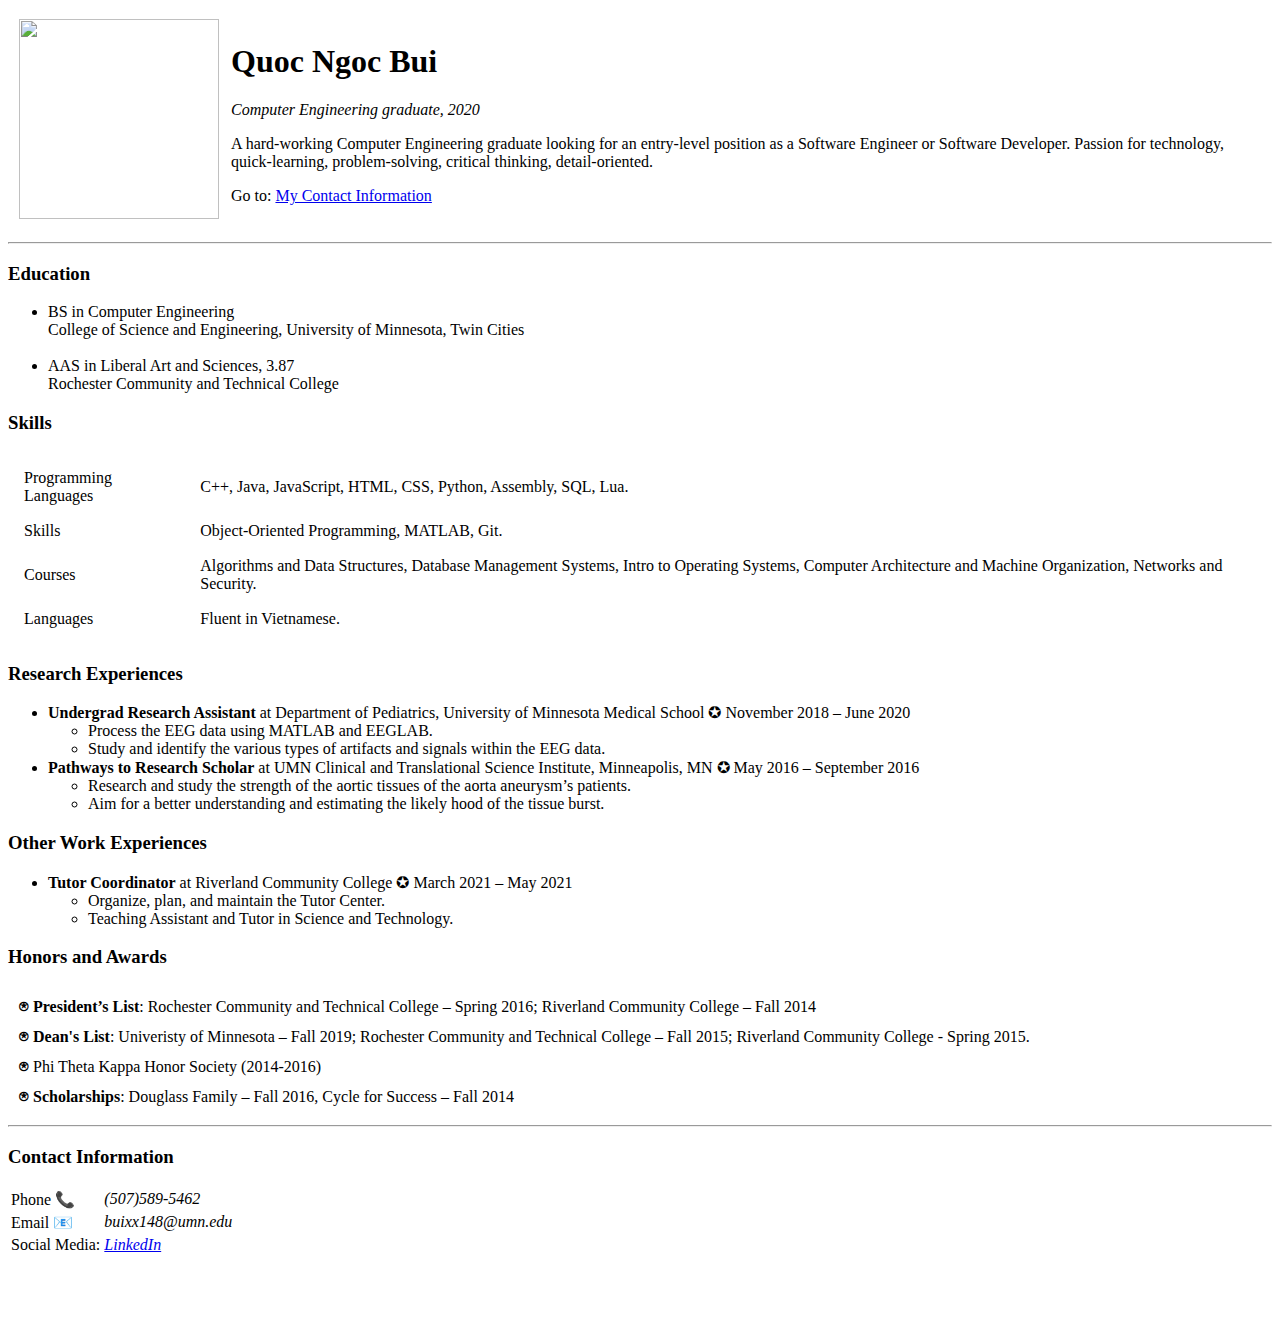
==== index.html @ 151c978b "Add initial HTML resume" ====
<!--This is the template for HTML5-->
<!DOCTYPE html> <!--Tell the program this is HTML file-->
<html lang="en" dir="ltr"> <!--Everything between these tag are HTML code-->
  <head> <!--Head of the page: Tell program how the page should be handled-->
    <meta charset="utf-8"> <!--Tell website how to render, display, or decode the page-->
          <!--charset tells the webpage how to encode-->
    <title>Quoc Ngoc Bui</title> <!--title of the page-->
  </head>
  <body> <!--Body of the page-->
    <table cellspacing="10">
      <tr>
        <td><img src="https://media-exp1.licdn.com/dms/image/C5603AQEKX7UDi0grxg/profile-displayphoto-shrink_400_400/0/1622746934986?e=1628726400&v=beta&t=Olc5XIVP4sW2EZyduo_7HiUIWO8PIC_d0M4SDqvr5_0" width="200" height="200"/></td>
        <td>
          <h1>Quoc Ngoc Bui</h1>
          <p><em>Computer Engineering graduate, 2020</em></p>
          <p>A hard-working Computer Engineering graduate looking for an entry-level position as a Software Engineer or Software Developer. Passion for technology, quick-learning, problem-solving, critical thinking, detail-oriented.</p>
          <p>Go to: <a href="#contact">My Contact Information</a></p>
        </td>
      </tr>
    </table>

    <hr>

    <h3>Education</h3>
    <ul>
      <li>
        BS in Computer Engineering
        <br />
        College of Science and Engineering, University of Minnesota, Twin Cities
      </li>
      <br />
      <li>
        AAS in Liberal Art and Sciences, 3.87
        <br />
        Rochester Community and Technical College
      </li>
    </ul>

    <h3>Skills</h3>
    <table cellspacing="15">
      <tr>
        <td>Programming Languages</td>
        <td>C++, Java, JavaScript, HTML, CSS, Python, Assembly, SQL, Lua.</td>
      </tr>
      <tr>
        <td>Skills</td>
        <td>Object-Oriented Programming, MATLAB, Git.</td>
      </tr>
      <tr>
        <td>Courses</td>
        <td>Algorithms and Data Structures, Database Management Systems, Intro to Operating Systems, Computer Architecture and Machine Organization, Networks and Security.</td>
      </tr>
      <tr>
        <td>Languages</td>
        <td>Fluent in Vietnamese.</td>
      </tr>
    </table>


    <h3>Research Experiences</h3>
    <ul>
      <li>
        <strong>Undergrad Research Assistant</strong> at Department of Pediatrics, University of Minnesota Medical School ✪ November 2018 – June 2020
        <ul>
          <li>Process the EEG data using MATLAB and EEGLAB.</li>
          <li>Study and identify the various types of artifacts and signals within the EEG data.</li>
        </ul>
      </li>
      <li>
        <strong>Pathways to Research Scholar</strong> at UMN Clinical and Translational Science Institute, Minneapolis, MN ✪ May 2016 – September 2016
        <ul>
          <li>Research and study the strength of the aortic tissues of the aorta aneurysm’s patients.</li>
          <li>Aim for a better understanding and estimating the likely hood of the tissue burst.</li>
        </ul>
      </li>
    </ul>

    <h3>Other Work Experiences</h3>
    <ul>
      <li>
        <strong>Tutor Coordinator</strong> at Riverland Community College ✪ March 2021 – May 2021
        <ul>
          <li>Organize, plan, and maintain the Tutor Center.</li>
          <li>Teaching Assistant and Tutor in Science and Technology.</li>
        </ul>
      </li>
    </ul>

  <h3>Honors and Awards</h3>
    <table cellspacing="10">
      <tr>
        <td><b>⍟ President’s List</b>: Rochester Community and Technical College – Spring 2016; Riverland Community College – Fall 2014</td>
      </tr>
      <tr>
        <td><b>⍟ Dean's List</b>: Univeristy of Minnesota – Fall 2019; Rochester Community and Technical College – Fall 2015; Riverland Community College - Spring 2015.</td>
      </tr>
      <tr>
        <td><b>⍟</b> Phi Theta Kappa Honor Society (2014-2016)</td>
      </tr>
      <tr>
        <td><b>⍟ Scholarships</b>: Douglass Family – Fall 2016, Cycle for Success – Fall 2014 </td>
      </tr>
    </table>

    <hr />
    <h3><a name="contact">Contact Information</a></h3>
    <table>
      <tr>
        <td>Phone 📞</td>
        <td><i>(507)589-5462</i></td>
      </tr>
      <tr>
        <td>Email 📧</td>
        <td><i>buixx148@umn.edu</i></td>
      </tr>
      <tr>
        <td>Social Media:</td>
        <td><i><a href="https://www.linkedin.com/in/quoc-bui-596241b2/">LinkedIn</a></i></td>
      </tr>
    </table>
    <p>
      <br />
      <br />
    </p>
  </body>
</html>
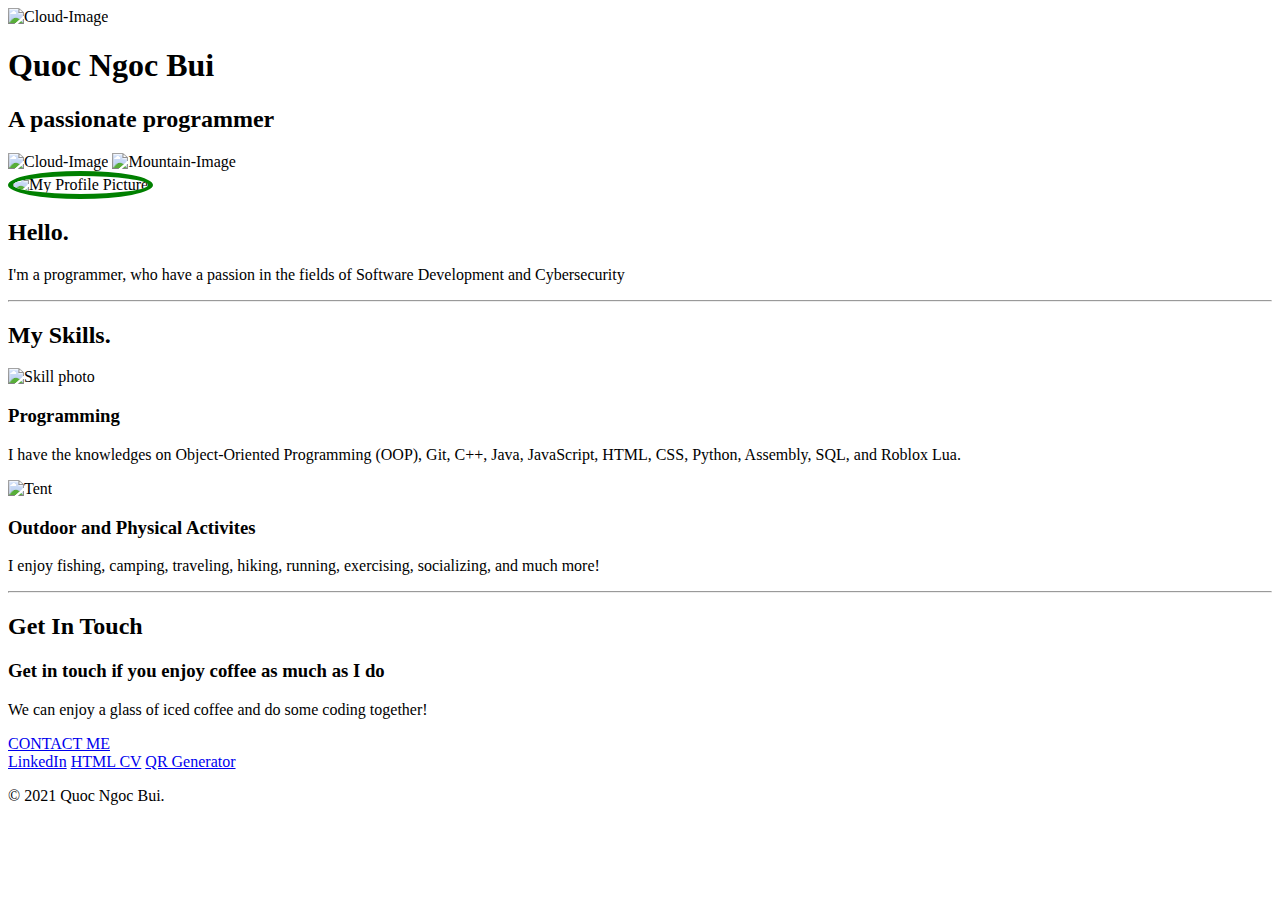
==== commit bd048bc1: "format files" ====
--- a/index.html
+++ b/index.html
@@ -1,126 +1,107 @@
 <!--This is the template for HTML5-->
-<!DOCTYPE html> <!--Tell the program this is HTML file-->
-<html lang="en" dir="ltr"> <!--Everything between these tag are HTML code-->
-  <head> <!--Head of the page: Tell program how the page should be handled-->
-    <meta charset="utf-8"> <!--Tell website how to render, display, or decode the page-->
-          <!--charset tells the webpage how to encode-->
-    <title>Quoc Ngoc Bui</title> <!--title of the page-->
+<!DOCTYPE html>
+<!--Tell the program this is HTML file-->
+<html lang="en" dir="ltr">
+  <!--Everything between these tag are HTML code-->
+  <head>
+    <!--Head of the page: Tell program how the page should be handled-->
+    <meta charset="utf-8" />
+    <!--Tell website how to render, display, or decode the page-->
+    <!--charset tells the webpage how to encode-->
+    <title>Quoc Ngoc Bui</title>
+    <!--title of the page-->
+    <link rel="stylesheet" type="text/css" href="./CSS/styles.css" />
+    <link rel="icon" href="./images/favicon.ico" />
+    <!--favorite icon-->
+    <link rel="preconnect" href="https://fonts.googleapis.com" />
+    <!--Font family links-->
+    <link rel="preconnect" href="https://fonts.gstatic.com" crossorigin />
+    <link
+      href="https://fonts.googleapis.com/css2?family=Merriweather:wght@300&family=Montserrat:wght@300&family=Sacramento&display=swap"
+      rel="stylesheet"
+    />
+    <!--End Font family-->
   </head>
-  <body> <!--Body of the page-->
-    <table cellspacing="10">
-      <tr>
-        <td><img src="https://media-exp1.licdn.com/dms/image/C5603AQEKX7UDi0grxg/profile-displayphoto-shrink_400_400/0/1622746934986?e=1628726400&v=beta&t=Olc5XIVP4sW2EZyduo_7HiUIWO8PIC_d0M4SDqvr5_0" width="200" height="200"/></td>
-        <td>
-          <h1>Quoc Ngoc Bui</h1>
-          <p><em>Computer Engineering graduate, 2020</em></p>
-          <p>A hard-working Computer Engineering graduate looking for an entry-level position as a Software Engineer or Software Developer. Passion for technology, quick-learning, problem-solving, critical thinking, detail-oriented.</p>
-          <p>Go to: <a href="#contact">My Contact Information</a></p>
-        </td>
-      </tr>
-    </table>
 
-    <hr>
+  <body>
+    <!--Body of the page-->
+    <div class="top-container">
+      <img class="top-cloud" src="./images/cloud.png" alt="Cloud-Image" />
+      <h1>Quoc Ngoc Bui</h1>
+      <h2 class="small-title">
+        A passionate <span class="underline">pro</span>grammer
+      </h2>
+      <img class="bottom-cloud" src="./images/cloud.png" alt="Cloud-Image" />
+      <img src="./images/mountain.png" alt="Mountain-Image" />
+    </div>
 
-    <h3>Education</h3>
-    <ul>
-      <li>
-        BS in Computer Engineering
-        <br />
-        College of Science and Engineering, University of Minnesota, Twin Cities
-      </li>
-      <br />
-      <li>
-        AAS in Liberal Art and Sciences, 3.87
-        <br />
-        Rochester Community and Technical College
-      </li>
-    </ul>
+    <div class="middle-container">
+      <div class="profile">
+        <img
+          src="./images/quoc.jpg"
+          style="border-radius: 50%; border: 5px solid green"
+          width="200px"
+          height="200px"
+          alt="My Profile Picture"
+        />
+        <h2>Hello.</h2>
+        <p>
+          I'm a programmer, who have a passion in the fields of Software
+          Development and Cybersecurity
+        </p>
+      </div>
 
-    <h3>Skills</h3>
-    <table cellspacing="15">
-      <tr>
-        <td>Programming Languages</td>
-        <td>C++, Java, JavaScript, HTML, CSS, Python, Assembly, SQL, Lua.</td>
-      </tr>
-      <tr>
-        <td>Skills</td>
-        <td>Object-Oriented Programming, MATLAB, Git.</td>
-      </tr>
-      <tr>
-        <td>Courses</td>
-        <td>Algorithms and Data Structures, Database Management Systems, Intro to Operating Systems, Computer Architecture and Machine Organization, Networks and Security.</td>
-      </tr>
-      <tr>
-        <td>Languages</td>
-        <td>Fluent in Vietnamese.</td>
-      </tr>
-    </table>
+      <hr />
+      <!--Horizontal bar-->
 
+      <div class="skills">
+        <h2>My Skills.</h2>
+        <div class="skill-row">
+          <img
+            class="skill-images1"
+            src="./images/coding.png"
+            alt="Skill photo"
+          />
+          <h3>Programming</h3>
+          <p>
+            I have the knowledges on Object-Oriented Programming (OOP), Git,
+            C++, Java, JavaScript, HTML, CSS, Python, Assembly, SQL, and Roblox
+            Lua.
+          </p>
+        </div>
 
-    <h3>Research Experiences</h3>
-    <ul>
-      <li>
-        <strong>Undergrad Research Assistant</strong> at Department of Pediatrics, University of Minnesota Medical School ✪ November 2018 – June 2020
-        <ul>
-          <li>Process the EEG data using MATLAB and EEGLAB.</li>
-          <li>Study and identify the various types of artifacts and signals within the EEG data.</li>
-        </ul>
-      </li>
-      <li>
-        <strong>Pathways to Research Scholar</strong> at UMN Clinical and Translational Science Institute, Minneapolis, MN ✪ May 2016 – September 2016
-        <ul>
-          <li>Research and study the strength of the aortic tissues of the aorta aneurysm’s patients.</li>
-          <li>Aim for a better understanding and estimating the likely hood of the tissue burst.</li>
-        </ul>
-      </li>
-    </ul>
+        <div class="skill-row">
+          <img class="skill-images2" src="./images/tent.png" alt="Tent" />
+          <h3>Outdoor and Physical Activites</h3>
+          <p>
+            I enjoy fishing, camping, traveling, hiking, running, exercising,
+            socializing, and much more!
+          </p>
+        </div>
+      </div>
 
-    <h3>Other Work Experiences</h3>
-    <ul>
-      <li>
-        <strong>Tutor Coordinator</strong> at Riverland Community College ✪ March 2021 – May 2021
-        <ul>
-          <li>Organize, plan, and maintain the Tutor Center.</li>
-          <li>Teaching Assistant and Tutor in Science and Technology.</li>
-        </ul>
-      </li>
-    </ul>
+      <hr />
+      <!--Horizontal bar-->
 
-  <h3>Honors and Awards</h3>
-    <table cellspacing="10">
-      <tr>
-        <td><b>⍟ President’s List</b>: Rochester Community and Technical College – Spring 2016; Riverland Community College – Fall 2014</td>
-      </tr>
-      <tr>
-        <td><b>⍟ Dean's List</b>: Univeristy of Minnesota – Fall 2019; Rochester Community and Technical College – Fall 2015; Riverland Community College - Spring 2015.</td>
-      </tr>
-      <tr>
-        <td><b>⍟</b> Phi Theta Kappa Honor Society (2014-2016)</td>
-      </tr>
-      <tr>
-        <td><b>⍟ Scholarships</b>: Douglass Family – Fall 2016, Cycle for Success – Fall 2014 </td>
-      </tr>
-    </table>
+      <div class="contact-me">
+        <h2>Get In Touch</h2>
+        <h3>Get in touch if you enjoy coffee as much as I do</h3>
+        <p>We can enjoy a glass of iced coffee and do some coding together!</p>
+        <a class="btn" href="mailto:buixx148@umn.edu">CONTACT ME</a>
+      </div>
+    </div>
 
-    <hr />
-    <h3><a name="contact">Contact Information</a></h3>
-    <table>
-      <tr>
-        <td>Phone 📞</td>
-        <td><i>(507)589-5462</i></td>
-      </tr>
-      <tr>
-        <td>Email 📧</td>
-        <td><i>buixx148@umn.edu</i></td>
-      </tr>
-      <tr>
-        <td>Social Media:</td>
-        <td><i><a href="https://www.linkedin.com/in/quoc-bui-596241b2/">LinkedIn</a></i></td>
-      </tr>
-    </table>
-    <p>
-      <br />
-      <br />
-    </p>
+    <div class="bottom-container">
+      <a
+        class="footer-link"
+        href="https://www.linkedin.com/in/quoc-bui-596241b2/"
+        >LinkedIn</a
+      >
+      <a class="footer-link" href="./HTML_myCV.html">HTML CV</a>
+      <a class="footer-link" href="./QRGenerator/QR_Generator.html"
+        >QR Generator</a
+      >
+      <p class="copy-right">© 2021 Quoc Ngoc Bui.</p>
+    </div>
   </body>
 </html>
